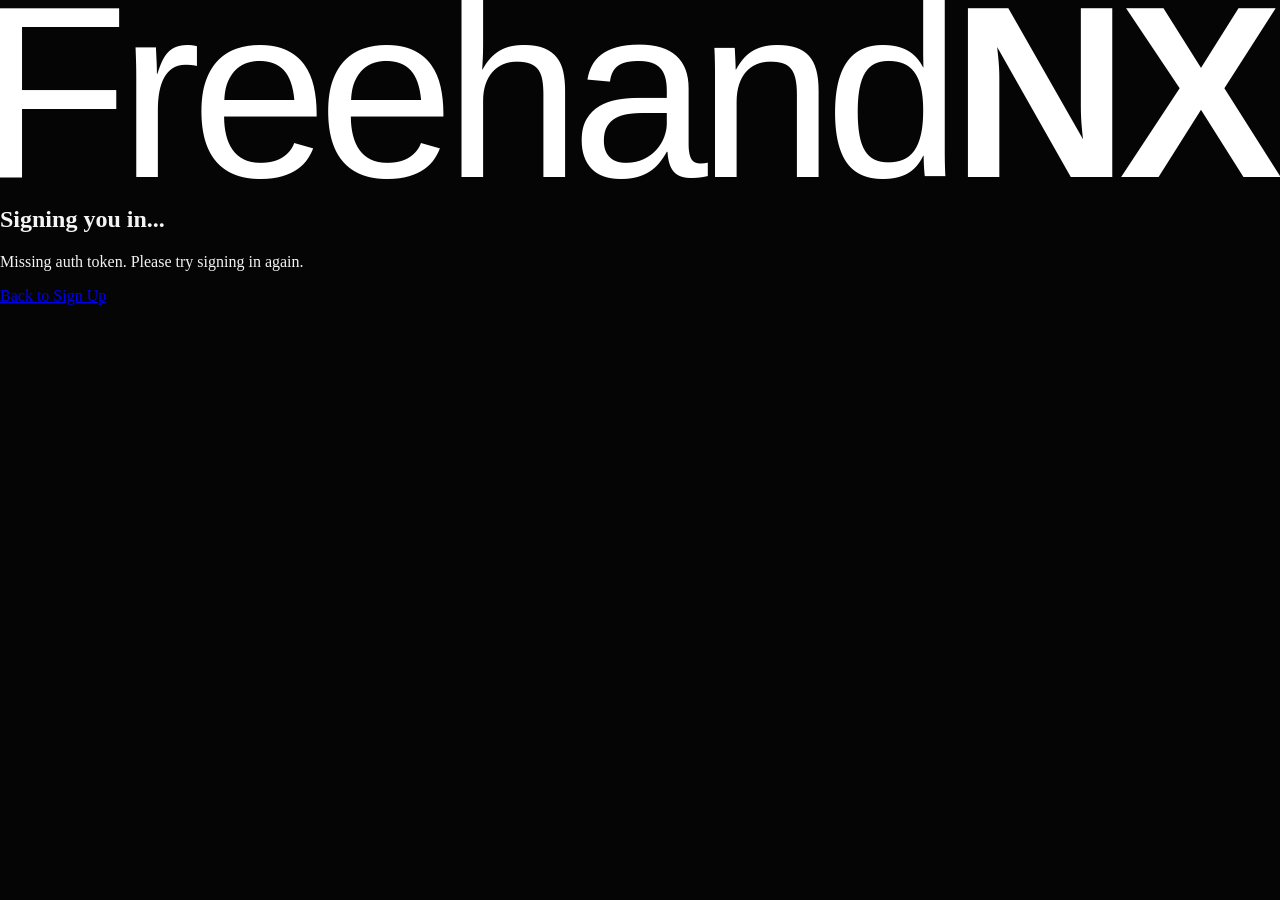
==== auth-callback.html @ 96a417e7 "Rebrand to FreehandNX and update editor/settings/signup UX" ====
<!doctype html>
<html lang="en">
  <head>
    <meta charset="UTF-8" />
    <meta name="viewport" content="width=device-width, initial-scale=1.0" />
    <title>Signing In - DarkroomX</title>
    <link rel="icon" type="image/svg+xml" href="/assets/darkroomx-favicon.svg" />
    <link rel="stylesheet" href="styles.css" />
    <style>
      body.auth-callback-page {
        margin: 0;
        background: #050505;
        color: #f4f4f4;
      }

      .auth-callback-shell {
        opacity: 0;
        pointer-events: none;
        transition: opacity 160ms ease;
      }

      .auth-callback-shell.is-visible {
        opacity: 1;
        pointer-events: auto;
      }
    </style>
  </head>
  <body class="signup-page auth-callback-page">
    <main class="signup-shell auth-callback-shell" id="authCallbackShell">
      <section class="signup-card" aria-label="Auth callback">
        <img src="/Logo/FreehandNX-White.svg" alt="FreehandNX" class="signup-logo" />
        <h1>Signing you in...</h1>
        <p id="authCallbackStatus">Finalizing account setup.</p>
        <a class="signup-back" href="/signup">Back to Sign Up</a>
      </section>
    </main>
    <script>
      (() => {
        const shellEl = document.getElementById("authCallbackShell");
        const statusEl = document.getElementById("authCallbackStatus");

        const showCallbackUi = () => {
          if (shellEl) shellEl.classList.add("is-visible");
        };

        const updateStatus = (message) => {
          if (statusEl) statusEl.textContent = String(message || "");
        };

        const hashParams = new URLSearchParams(window.location.hash.replace(/^#/, ""));
        const queryParams = new URLSearchParams(window.location.search || "");
        const oauthError = hashParams.get("error_description") || hashParams.get("error") || queryParams.get("error_description") || queryParams.get("error");
        const accessToken = hashParams.get("access_token");
        const refreshToken = hashParams.get("refresh_token");
        const expiresIn = Number(hashParams.get("expires_in") || "0");
        const expiresAt = Number(hashParams.get("expires_at") || "0");

        if (oauthError) {
          showCallbackUi();
          updateStatus(`Sign-in failed: ${oauthError}`);
          return;
        }

        if (!accessToken) {
          showCallbackUi();
          updateStatus("Missing auth token. Please try signing in again.");
          return;
        }

        updateStatus("Creating your DarkroomX profile...");
        fetch("/api/auth/bootstrap", {
          method: "POST",
          headers: { "Content-Type": "application/json" },
          body: JSON.stringify({ accessToken }),
        })
          .then(async (response) => {
            const payload = await response.json().catch(() => ({}));
            if (!response.ok) {
              throw new Error(payload?.error || "Unable to complete sign-in.");
            }

            // Keep lightweight client context for future user-aware UI work.
            window.localStorage.setItem("darkroomx_auth_token", accessToken);
            window.localStorage.setItem("darkroomx_app_session_started_at", String(Date.now()));
            if (refreshToken) {
              window.localStorage.setItem("darkroomx_refresh_token", refreshToken);
            }
            if (Number.isFinite(expiresAt) && expiresAt > 0) {
              window.localStorage.setItem("darkroomx_auth_expires_at", String(expiresAt * 1000));
            } else if (Number.isFinite(expiresIn) && expiresIn > 0) {
              window.localStorage.setItem("darkroomx_auth_expires_at", String(Date.now() + expiresIn * 1000));
            }
            if (payload?.profile) {
              window.localStorage.setItem("darkroomx_profile", JSON.stringify(payload.profile));
              const profileCredits = Number(payload?.profile?.creditsBalance);
              if (Number.isFinite(profileCredits) && profileCredits >= 0) {
                window.localStorage.setItem("darkroomx_credits", String(Math.floor(profileCredits)));
              }
            }
            if (payload?.activeProject?.id) {
              window.localStorage.setItem("darkroomx_active_project_id", payload.activeProject.id);
            }

            window.location.replace(payload?.redirectTo || "/pricing");
          })
          .catch((error) => {
            showCallbackUi();
            updateStatus(error?.message || "Unable to complete sign-in.");
          });
      })();
    </script>
  </body>
</html>
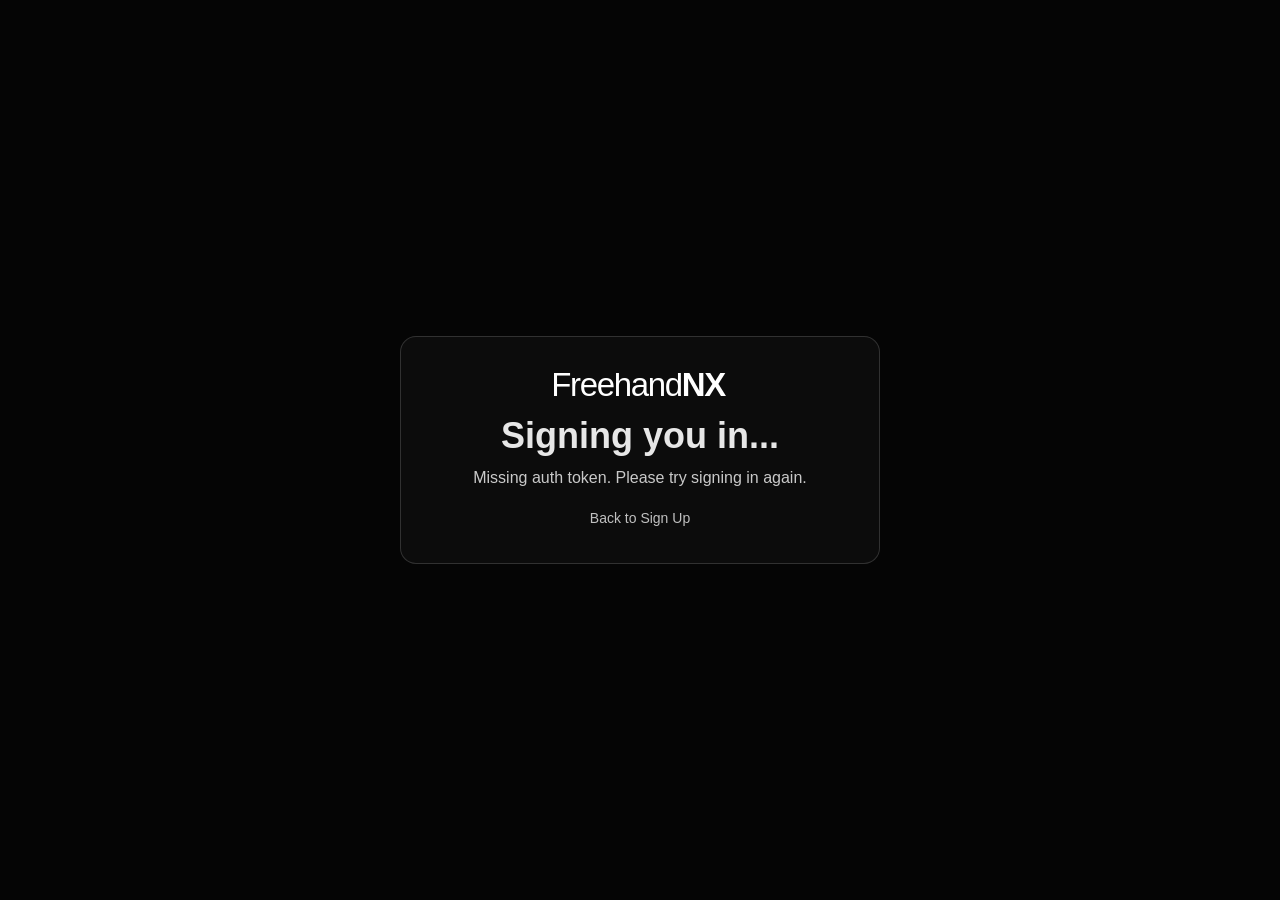
==== commit c8ab10f4: "Implement subscription-gated AI/export, Stripe settings links, pricing updates, and UI refinements" ====
--- a/auth-callback.html
+++ b/auth-callback.html
@@ -3,7 +3,21 @@
   <head>
     <meta charset="UTF-8" />
     <meta name="viewport" content="width=device-width, initial-scale=1.0" />
-    <title>Signing In - DarkroomX</title>
+    <meta name="application-name" content="FreehandNX" />
+    <meta name="description" content="Design posters, photobooks, and magazines with complete layout control. FreehandNX is a modern design tool inspired by the spirit of Freehand." />
+    <meta property="og:type" content="website" />
+    <meta property="og:site_name" content="FreehandNX" />
+    <meta property="og:title" content="FreehandNX – Modern Layout Design Tool for Posters & Magazines" />
+    <meta property="og:description" content="Design posters, photobooks, and magazines with complete layout control. FreehandNX is a modern design tool inspired by the spirit of Freehand." />
+    <meta property="og:image" content="https://freehandnx.com/assets/Share.png" />
+    <meta property="og:image:alt" content="FreehandNX share preview" />
+    <meta property="og:url" content="https://freehandnx.com/auth-callback" />
+    <link rel="canonical" href="https://freehandnx.com/auth-callback" />
+    <meta name="twitter:card" content="summary_large_image" />
+    <meta name="twitter:title" content="FreehandNX – Modern Layout Design Tool for Posters & Magazines" />
+    <meta name="twitter:description" content="Design posters, photobooks, and magazines with complete layout control. FreehandNX is a modern design tool inspired by the spirit of Freehand." />
+    <meta name="twitter:image" content="https://freehandnx.com/assets/Share.png" />
+    <title>Signing In - FreehandNX</title>
     <link rel="icon" type="image/svg+xml" href="/assets/darkroomx-favicon.svg" />
     <link rel="stylesheet" href="styles.css" />
     <style>
--- a/styles.css
+++ b/styles.css
@@ -0,0 +1,3471 @@
+:root {
+  --bg: #141414;
+  --bg-elevated: #1e1e1e;
+  --line: #343434;
+  --text: #ebebeb;
+  --text-dim: #a3a3a3;
+  --highlight: #8f8f8f;
+  --toolbar-width: 58px;
+  --filmstrip-height: 136px;
+  --thumb-size: 100px;
+  --soft-white: rgba(255, 255, 255, 0.9);
+}
+
+* {
+  box-sizing: border-box;
+}
+
+html,
+body {
+  margin: 0;
+  height: 100%;
+  font-family: "Avenir Next", "Segoe UI", sans-serif;
+  background: linear-gradient(180deg, #1a1a1a 0%, #101010 100%);
+  color: var(--text);
+  font-size: 1rem;
+}
+
+.landing-page,
+.common-page {
+  font-family: "Helvetica Neue", Helvetica, Inter, Arial, sans-serif;
+  color: var(--soft-white);
+}
+
+.landing-page h1,
+.landing-page h2,
+.landing-page h3,
+.common-page h1,
+.common-page h2,
+.common-page h3 {
+  margin: 0;
+  color: var(--soft-white);
+  font-family: "Helvetica Neue", Helvetica, Inter, Arial, sans-serif;
+  font-weight: 600;
+  letter-spacing: -0.01em;
+}
+
+.landing-page h1,
+.common-page h1 {
+  font-size: 48px;
+}
+
+.landing-page h2,
+.common-page h2 {
+  font-size: 36px;
+}
+
+.landing-page h3,
+.common-page h3 {
+  font-size: 24px;
+}
+
+.landing-page {
+  min-height: 100vh;
+  overflow-x: hidden;
+  overflow-y: auto;
+}
+
+.landing-shell {
+  min-height: 100vh;
+  background: #070707;
+}
+
+.common-shell {
+  min-height: 100vh;
+  background: #070707;
+}
+
+.common-blank-section {
+  min-height: 800px;
+  padding: 178px 20px 100px;
+  background: linear-gradient(180deg, #0d0d0d 0%, #070707 100%);
+}
+
+.common-page-inner {
+  width: min(980px, 100%);
+  margin: 0 auto;
+}
+
+.admin-page .common-page-inner {
+  width: min(1800px, 100%);
+}
+
+.common-page-inner h1 {
+  margin: 0 0 60px;
+  text-align: left;
+  color: var(--soft-white);
+}
+
+.common-notfound-copy {
+  margin: 12px 0 18px;
+  color: rgba(255, 255, 255, 0.74);
+  font-size: 1rem;
+}
+
+.common-notfound-link {
+  display: inline-flex;
+  align-items: center;
+  justify-content: center;
+  height: 40px;
+  padding: 0 14px;
+  border: 1px solid rgba(255, 255, 255, 0.24);
+  border-radius: 6px;
+  color: rgba(255, 255, 255, 0.92);
+  text-decoration: none;
+  font-size: 0.92rem;
+  font-weight: 600;
+}
+
+.legal-content {
+  margin-top: 0;
+  max-width: 980px;
+  margin-left: auto;
+  margin-right: auto;
+}
+
+.legal-content h2 {
+  margin: 26px 0 10px;
+  font-size: 1.45rem;
+  line-height: 1.2;
+  color: var(--soft-white);
+}
+
+.legal-content p {
+  margin: 0 0 12px;
+  color: rgba(255, 255, 255, 0.8);
+  font-size: 1rem;
+  line-height: 1.6;
+}
+
+.legal-content ul {
+  margin: 0 0 12px;
+  padding-left: 20px;
+}
+
+.legal-content li {
+  margin: 0 0 8px;
+  color: rgba(255, 255, 255, 0.8);
+  line-height: 1.6;
+}
+
+.legal-content a {
+  color: rgba(255, 255, 255, 0.92);
+}
+
+.contact-form-wrap {
+  width: 100%;
+  max-width: 100%;
+  margin-left: auto;
+  margin-right: auto;
+}
+
+.contact-form-intro {
+  margin: 0 0 28px;
+  color: rgba(255, 255, 255, 0.76);
+  font-size: 1rem;
+}
+
+.contact-form {
+  display: grid;
+  gap: 10px;
+}
+
+.contact-form label {
+  color: rgba(255, 255, 255, 0.78);
+  font-size: 0.88rem;
+}
+
+.contact-form input,
+.contact-form textarea {
+  width: 100%;
+  border: 1px solid rgba(255, 255, 255, 0.22);
+  border-radius: 6px;
+  background: rgba(255, 255, 255, 0.02);
+  color: rgba(255, 255, 255, 0.92);
+  padding: 11px 12px;
+  font: inherit;
+}
+
+.contact-form textarea {
+  resize: vertical;
+  min-height: 180px;
+}
+
+.contact-submit-btn {
+  margin-top: 8px;
+  height: 44px;
+  border-radius: 6px;
+  border: 1px solid rgba(255, 255, 255, 0.28);
+  background: transparent;
+  color: rgba(255, 255, 255, 0.94);
+  font-size: 0.95rem;
+  font-weight: 600;
+  cursor: pointer;
+}
+
+.contact-submit-btn:disabled {
+  opacity: 0.55;
+  cursor: default;
+}
+
+.contact-status {
+  margin: 8px 0 0;
+  min-height: 20px;
+  color: rgba(255, 255, 255, 0.74);
+  font-size: 0.92rem;
+}
+
+.contact-hp {
+  position: absolute;
+  left: -9999px;
+  width: 1px;
+  height: 1px;
+  opacity: 0;
+  pointer-events: none;
+}
+
+.admin-topbar {
+  display: flex;
+  align-items: center;
+  justify-content: space-between;
+  gap: 14px;
+}
+
+.admin-logout-btn {
+  width: auto;
+  min-width: 120px;
+  padding: 0 14px;
+}
+
+.admin-placeholder {
+  border: 1px solid rgba(255, 255, 255, 0.16);
+  border-radius: 8px;
+  min-height: 420px;
+  padding: 18px;
+  background: rgba(255, 255, 255, 0.02);
+}
+
+.admin-table-head {
+  display: flex;
+  align-items: center;
+  justify-content: space-between;
+  gap: 12px;
+  margin-bottom: 10px;
+}
+
+.admin-table-head h2 {
+  margin: 0;
+  font-size: 1.05rem;
+  font-weight: 600;
+}
+
+.admin-table-controls {
+  display: flex;
+  align-items: center;
+  gap: 10px;
+  flex-wrap: wrap;
+  justify-content: flex-end;
+}
+
+.admin-table-search,
+.admin-table-sort {
+  height: 36px;
+  border-radius: 6px;
+  border: 1px solid rgba(255, 255, 255, 0.16);
+  background: rgba(10, 10, 10, 0.52);
+  color: rgba(255, 255, 255, 0.9);
+  padding: 0 10px;
+  font: inherit;
+}
+
+.admin-table-search {
+  width: min(280px, 100%);
+}
+
+.admin-table-sort {
+  min-width: 170px;
+}
+
+.admin-refresh-btn {
+  margin-top: 0;
+  width: auto;
+  min-width: 112px;
+  padding: 0 14px;
+}
+
+.admin-users-status {
+  margin: 0 0 10px;
+  min-height: 20px;
+  color: rgba(255, 255, 255, 0.75);
+  font-size: 0.9rem;
+}
+
+.admin-table-wrap {
+  border: 1px solid rgba(255, 255, 255, 0.12);
+  border-radius: 8px;
+  overflow: auto;
+}
+
+.admin-users-table {
+  width: 100%;
+  border-collapse: collapse;
+}
+
+.admin-users-table th,
+.admin-users-table td {
+  padding: 11px 12px;
+  border-bottom: 1px solid rgba(255, 255, 255, 0.08);
+  text-align: left;
+  font-size: 0.9rem;
+  vertical-align: middle;
+}
+
+.admin-users-table thead th {
+  color: rgba(255, 255, 255, 0.86);
+  font-weight: 600;
+  white-space: nowrap;
+}
+
+.admin-users-table tbody td {
+  color: rgba(255, 255, 255, 0.76);
+}
+
+.admin-users-table tbody tr:last-child td {
+  border-bottom: 0;
+}
+
+.admin-col-actions {
+  width: 190px;
+}
+
+.admin-cell-email {
+  font-size: 0.86rem;
+}
+
+.admin-cell-input {
+  width: 100%;
+  min-width: 0;
+  height: 36px;
+  border-radius: 6px;
+  border: 1px solid rgba(255, 255, 255, 0.16);
+  background: rgba(10, 10, 10, 0.52);
+  color: rgba(255, 255, 255, 0.92);
+  padding: 0 10px;
+  font: inherit;
+}
+
+.admin-cell-input-number {
+  max-width: 116px;
+}
+
+.admin-actions-cell {
+  display: flex;
+  align-items: center;
+  gap: 8px;
+}
+
+.admin-row-save-btn,
+.admin-row-email-btn,
+.admin-row-delete-btn {
+  height: 34px;
+  border-radius: 6px;
+  border: 1px solid rgba(255, 255, 255, 0.2);
+  background: transparent;
+  color: rgba(255, 255, 255, 0.9);
+  cursor: pointer;
+}
+
+.admin-row-save-btn {
+  min-width: 60px;
+  padding: 0 10px;
+}
+
+.admin-row-email-btn {
+  width: 34px;
+  padding: 0;
+  font-size: 0.95rem;
+  line-height: 1;
+}
+
+.admin-row-delete-btn {
+  width: 34px;
+  padding: 0;
+  font-size: 0.95rem;
+  line-height: 1;
+}
+
+.admin-empty-cell {
+  color: rgba(255, 255, 255, 0.64);
+  text-align: center;
+}
+
+.admin-email-modal[hidden] {
+  display: none;
+}
+
+.admin-email-modal {
+  position: fixed;
+  inset: 0;
+  z-index: 40;
+  display: grid;
+  place-items: center;
+  padding: 20px;
+}
+
+.admin-email-modal-backdrop {
+  position: absolute;
+  inset: 0;
+  background: rgba(0, 0, 0, 0.65);
+  backdrop-filter: blur(2px);
+}
+
+.admin-email-dialog {
+  position: relative;
+  width: min(700px, 100%);
+  border: 1px solid rgba(255, 255, 255, 0.18);
+  border-radius: 8px;
+  background: linear-gradient(180deg, #1a1a1a 0%, #131313 100%);
+  box-shadow: 0 28px 90px rgba(0, 0, 0, 0.55);
+}
+
+.admin-email-dialog-head {
+  display: flex;
+  align-items: center;
+  justify-content: space-between;
+  gap: 10px;
+  padding: 14px 16px;
+  border-bottom: 1px solid rgba(255, 255, 255, 0.12);
+}
+
+.admin-email-dialog-head h2 {
+  margin: 0;
+  font-size: 1rem;
+  font-weight: 600;
+}
+
+.admin-email-close-btn {
+  width: 32px;
+  height: 32px;
+  border-radius: 6px;
+  border: 1px solid rgba(255, 255, 255, 0.2);
+  background: rgba(255, 255, 255, 0.04);
+  color: rgba(255, 255, 255, 0.86);
+  cursor: pointer;
+}
+
+.admin-email-dialog-body {
+  padding: 16px;
+}
+
+.admin-email-form {
+  display: grid;
+  gap: 10px;
+}
+
+.admin-email-form label {
+  color: rgba(255, 255, 255, 0.76);
+  font-size: 0.86rem;
+}
+
+.admin-email-form input,
+.admin-email-form textarea {
+  width: 100%;
+  border: 1px solid rgba(255, 255, 255, 0.2);
+  border-radius: 6px;
+  background: rgba(255, 255, 255, 0.02);
+  color: rgba(255, 255, 255, 0.92);
+  font: inherit;
+}
+
+.admin-email-form input {
+  height: 40px;
+  padding: 0 12px;
+}
+
+.admin-email-form textarea {
+  min-height: 220px;
+  padding: 10px 12px;
+  resize: vertical;
+}
+
+.admin-email-form input[readonly] {
+  opacity: 0.95;
+}
+
+.admin-email-status {
+  margin: 2px 0 0;
+  min-height: 18px;
+  color: rgba(255, 255, 255, 0.72);
+  font-size: 0.88rem;
+}
+
+.admin-email-send-btn {
+  width: 180px;
+  margin-top: 2px;
+}
+
+@media (max-width: 860px) {
+  .admin-table-head {
+    align-items: flex-start;
+    flex-direction: column;
+  }
+
+  .admin-table-controls {
+    width: 100%;
+    justify-content: flex-start;
+  }
+
+  .admin-table-search {
+    width: 100%;
+    max-width: none;
+  }
+}
+
+.landing-nav {
+  position: fixed;
+  inset: 0 0 auto 0;
+  z-index: 4;
+  height: 78px;
+  display: flex;
+  align-items: center;
+  justify-content: space-between;
+  padding: 0 22px;
+  background: rgba(10, 10, 10, 0.48);
+  border-bottom: 1px solid rgba(255, 255, 255, 0.08);
+  backdrop-filter: blur(4px);
+  transition: transform 220ms ease, opacity 220ms ease;
+  will-change: transform, opacity;
+}
+
+.landing-nav.is-hidden {
+  transform: translateY(-100%);
+  opacity: 0;
+  pointer-events: none;
+}
+
+.landing-brand {
+  display: inline-flex;
+  align-items: center;
+  text-decoration: none;
+}
+
+.landing-brand-logo {
+  display: block;
+  width: 129px;
+  max-width: 100%;
+  height: auto;
+}
+
+.landing-nav-links {
+  display: flex;
+  align-items: center;
+  gap: 26px;
+}
+
+.landing-nav-links a {
+  color: rgba(255, 255, 255, 0.92);
+  text-decoration: none;
+  font-size: 0.96rem;
+  font-weight: 500;
+}
+
+.landing-cta-link {
+  padding: 0;
+  border: 0;
+  border-radius: 0;
+}
+
+.landing-hero {
+  position: relative;
+  min-height: 1100px;
+  background: linear-gradient(170deg, #0f1014 0%, #07080b 42%, #050607 100%);
+  overflow: hidden;
+}
+
+@media (max-width: 1100px) {
+  .landing-hero {
+    min-height: 920px;
+  }
+}
+
+.landing-hero-slides {
+  position: absolute;
+  inset: 0;
+  z-index: 0;
+}
+
+.landing-hero-slide {
+  position: absolute;
+  inset: 0;
+  width: 100%;
+  height: 100%;
+  object-fit: cover;
+  object-position: center;
+  opacity: 0;
+  transform: scale(1.02);
+  transition: opacity 1000ms ease, transform 1600ms ease;
+}
+
+.landing-hero-slide.is-active {
+  opacity: 1;
+  transform: scale(1);
+}
+
+.landing-overlay {
+  position: absolute;
+  inset: 0;
+  z-index: 1;
+  background:
+    linear-gradient(180deg, rgba(0, 0, 0, 0.28) 0%, rgba(0, 0, 0, 0.18) 35%, rgba(0, 0, 0, 0.74) 100%);
+  backdrop-filter: blur(0.2px);
+}
+
+.landing-hero-copy {
+  position: absolute;
+  z-index: 2;
+  left: 50%;
+  top: 50%;
+  transform: translate(-50%, -50%);
+  width: min(860px, calc(100% - 40px));
+  text-align: center;
+}
+
+.landing-hero-copy h1 {
+  margin-bottom: 8px;
+  line-height: 1.02;
+  text-wrap: balance;
+}
+
+.landing-hero-copy h2 {
+  margin-bottom: 16px;
+  line-height: 1.1;
+  font-weight: 600;
+  text-wrap: balance;
+}
+
+.landing-hero-copy p {
+  margin: 0 auto;
+  max-width: 640px;
+  font-size: 1rem;
+  color: var(--soft-white);
+}
+
+.landing-app-ui {
+  background-color: #131313;
+  background-image:
+    linear-gradient(rgba(255, 255, 255, 0.045) 1px, transparent 1px),
+    linear-gradient(90deg, rgba(255, 255, 255, 0.045) 1px, transparent 1px);
+  background-size: 24px 24px;
+  background-position: 0 0, 0 0;
+  min-height: 800px;
+  padding: 100px 20px 160px;
+}
+
+.landing-app-ui-inner {
+  width: min(1260px, 100%);
+  margin: 0 auto;
+  border: 1px solid rgba(255, 255, 255, 0.12);
+  border-radius: 18px;
+  overflow: hidden;
+  background: #0e0e0e;
+  box-shadow: 0 22px 60px rgba(0, 0, 0, 0.45);
+}
+
+.landing-app-ui-inner[data-reveal] {
+  opacity: 0;
+  transform: translateY(26px) scale(0.985);
+  filter: blur(2px);
+  transition: opacity 620ms ease, transform 620ms ease, filter 620ms ease;
+}
+
+.landing-app-ui-inner[data-reveal].is-visible {
+  opacity: 1;
+  transform: translateY(0) scale(1);
+  filter: blur(0);
+}
+
+.landing-wallart-image-wrap[data-reveal] {
+  opacity: 0;
+  transform: translateY(26px) scale(0.985);
+  filter: blur(2px);
+  transition: opacity 620ms ease, transform 620ms ease, filter 620ms ease;
+}
+
+.landing-wallart-image-wrap[data-reveal].is-visible {
+  opacity: 1;
+  transform: translateY(0) scale(1);
+  filter: blur(0);
+}
+
+.landing-app-ui-copy {
+  width: min(980px, 100%);
+  margin: 0 auto 60px;
+  padding: 0 12px;
+  text-align: center;
+}
+
+.landing-app-ui-copy p {
+  margin: 0 0 10px;
+  color: rgba(255, 255, 255, 0.78);
+  font-size: 0.95rem;
+}
+
+.landing-app-ui-copy h1 {
+  margin: 0;
+  font-size: 42px;
+  line-height: 1.04;
+  color: var(--soft-white);
+}
+
+.landing-app-ui-image {
+  display: block;
+  width: 100%;
+  height: auto;
+}
+
+.landing-app-ui-copy-bottom {
+  margin: 60px auto 0;
+}
+
+.landing-app-ui-copy-bottom p {
+  margin: 0 auto 12px;
+  max-width: 860px;
+  font-size: 1rem;
+  line-height: 1.55;
+  color: rgba(255, 255, 255, 0.82);
+}
+
+.landing-app-ui-copy-bottom p:last-child {
+  margin-bottom: 0;
+}
+
+.landing-features {
+  background: linear-gradient(180deg, #0d0d0d 0%, #070707 100%);
+  min-height: 800px;
+  padding: 100px 20px 160px;
+}
+
+.landing-features-inner {
+  width: min(1400px, 100%);
+  margin: 0 auto;
+}
+
+.landing-features-copy {
+  width: min(980px, 100%);
+  margin: 0 auto 60px;
+  padding: 0 12px;
+  text-align: center;
+}
+
+.landing-features-copy h1 {
+  margin: 0;
+  font-size: 42px;
+  line-height: 1.04;
+  color: var(--soft-white);
+}
+
+.landing-features-grid {
+  display: grid;
+  grid-template-columns: repeat(3, minmax(0, 1fr));
+  gap: 20px;
+}
+
+.landing-feature-card {
+  min-height: 220px;
+  border: 1px solid rgba(255, 255, 255, 0.14);
+  border-radius: 18px;
+  background: rgba(255, 255, 255, 0.03);
+  padding: 26px 24px;
+}
+
+.landing-feature-card h3 {
+  margin: 0 0 12px;
+  font-size: 1.45rem;
+  color: var(--soft-white);
+}
+
+.landing-feature-title-row {
+  display: flex;
+  align-items: center;
+  gap: 10px;
+  flex-wrap: wrap;
+  margin-bottom: 12px;
+}
+
+.landing-feature-title-row h3 {
+  margin: 0;
+}
+
+.landing-feature-badge {
+  display: inline-flex;
+  align-items: center;
+  justify-content: center;
+  padding: 4px 8px;
+  border-radius: 999px;
+  background: #2f72ff;
+  color: #eaf2ff;
+  font-size: 0.72rem;
+  line-height: 1;
+  font-weight: 600;
+  letter-spacing: 0.01em;
+}
+
+.landing-feature-card p {
+  margin: 0;
+  color: rgba(255, 255, 255, 0.78);
+  font-size: 1rem;
+  line-height: 1.55;
+}
+
+.landing-features-footer {
+  width: min(980px, 100%);
+  margin: 60px auto 0;
+  padding: 0 12px;
+  text-align: center;
+}
+
+.landing-features-footer h2 {
+  margin: 0 0 14px;
+  font-size: 40px;
+  line-height: 1.06;
+  color: var(--soft-white);
+}
+
+.landing-features-footer p {
+  margin: 0 auto;
+  max-width: 860px;
+  color: rgba(255, 255, 255, 0.82);
+  font-size: 1rem;
+  line-height: 1.55;
+}
+
+.landing-wallart {
+  background: linear-gradient(180deg, #0d0d0d 0%, #070707 100%);
+  min-height: 800px;
+  padding: 100px 20px 160px;
+}
+
+.landing-wallart-inner {
+  width: min(1400px, 100%);
+  margin: 0 auto;
+}
+
+.landing-wallart-copy {
+  width: min(980px, 100%);
+  margin: 0 auto 60px;
+  padding: 0 12px;
+  text-align: center;
+}
+
+.landing-wallart-copy h1 {
+  margin: 0 0 14px;
+  font-size: 42px;
+  line-height: 1.04;
+  color: var(--soft-white);
+}
+
+.landing-wallart-copy p {
+  margin: 0 auto;
+  max-width: 960px;
+  color: rgba(255, 255, 255, 0.82);
+  font-size: 1rem;
+  line-height: 1.55;
+}
+
+.landing-wallart-image-wrap {
+  width: min(1260px, 100%);
+  margin: 0 auto;
+  border: 1px solid rgba(255, 255, 255, 0.14);
+  border-radius: 18px;
+  overflow: hidden;
+  background: rgba(255, 255, 255, 0.03);
+}
+
+.landing-wallart-image {
+  display: block;
+  width: 100%;
+  height: auto;
+}
+
+.landing-users {
+  background-color: #131313;
+  background-image:
+    linear-gradient(rgba(255, 255, 255, 0.045) 1px, transparent 1px),
+    linear-gradient(90deg, rgba(255, 255, 255, 0.045) 1px, transparent 1px);
+  background-size: 24px 24px;
+  background-position: 0 0, 0 0;
+  min-height: 800px;
+  padding: 100px 20px 160px;
+}
+
+.landing-users-inner {
+  width: min(1400px, 100%);
+  margin: 0 auto;
+}
+
+.landing-users-copy {
+  width: min(980px, 100%);
+  margin: 0 auto 60px;
+  padding: 0 12px;
+  text-align: center;
+}
+
+.landing-users-copy h1 {
+  margin: 0;
+  font-size: 42px;
+  line-height: 1.04;
+  color: var(--soft-white);
+}
+
+.landing-users-grid {
+  display: grid;
+  grid-template-columns: repeat(3, minmax(0, 1fr));
+  gap: 20px;
+}
+
+.landing-user-card {
+  min-height: 260px;
+  border: 1px solid rgba(255, 255, 255, 0.14);
+  border-radius: 18px;
+  background: rgba(255, 255, 255, 0.03);
+  padding: 24px;
+  display: flex;
+  flex-direction: column;
+  justify-content: space-between;
+  gap: 18px;
+}
+
+.landing-user-card p {
+  margin: 0;
+  color: rgba(255, 255, 255, 0.82);
+  font-size: 1rem;
+  line-height: 1.58;
+}
+
+.landing-user-card h3 {
+  margin: 0;
+  font-size: 1rem;
+  line-height: 1.4;
+  font-weight: 500;
+  color: rgba(255, 255, 255, 0.72);
+}
+
+.landing-pricing {
+  background: linear-gradient(180deg, #0d0d0d 0%, #070707 100%);
+  min-height: 800px;
+  padding: 100px 20px 100px;
+}
+
+.landing-pricing-inner {
+  width: min(1400px, 100%);
+  margin: 0 auto;
+}
+
+.landing-pricing-copy {
+  width: min(980px, 100%);
+  margin: 0 auto 60px;
+  padding: 0 12px;
+  text-align: center;
+}
+
+.landing-pricing-copy h1 {
+  margin: 0 0 14px;
+  font-size: 42px;
+  line-height: 1.04;
+  color: var(--soft-white);
+}
+
+.landing-pricing-copy p {
+  margin: 0;
+  color: rgba(255, 255, 255, 0.76);
+  font-size: 1.05rem;
+}
+
+.landing-pricing-manage-btn {
+  margin-top: 20px;
+  height: 42px;
+  padding: 0 18px;
+  border-radius: 6px;
+  border: 1px solid rgba(255, 255, 255, 0.26);
+  background: transparent;
+  color: rgba(255, 255, 255, 0.9);
+  font: inherit;
+  font-size: 0.94rem;
+  font-weight: 600;
+  cursor: pointer;
+}
+
+.landing-pricing-grid {
+  display: grid;
+  grid-template-columns: repeat(3, minmax(0, 1fr));
+  gap: 20px;
+}
+
+.landing-pricing-layout {
+  display: grid;
+  grid-template-columns: minmax(320px, 30%) minmax(0, 70%);
+  gap: 24px;
+  align-items: stretch;
+  margin-bottom: 60px;
+}
+
+.landing-pricing-card {
+  position: relative;
+  border: 1px solid rgba(255, 255, 255, 0.12);
+  border-radius: 18px;
+  background: rgba(255, 255, 255, 0.03);
+  padding: 30px 26px 24px;
+  min-height: 520px;
+  display: flex;
+  flex-direction: column;
+}
+
+.landing-pricing-single-card {
+  min-height: 620px;
+}
+
+.landing-pricing-card h3 {
+  margin: 0 0 10px;
+  font-size: 2rem;
+  line-height: 1.05;
+  text-align: center;
+  color: var(--soft-white);
+}
+
+.landing-pricing-price {
+  font-size: 3.2rem;
+  font-weight: 700;
+  line-height: 1;
+  text-align: center;
+  color: var(--soft-white);
+}
+
+.landing-pricing-price span {
+  margin-left: 8px;
+  font-size: 1.05rem;
+  font-weight: 500;
+  color: rgba(255, 255, 255, 0.68);
+}
+
+.landing-pricing-credits {
+  margin: 10px 0 22px;
+  text-align: center;
+  font-size: 1.35rem;
+  font-weight: 600;
+  color: rgba(255, 255, 255, 0.88);
+}
+
+.landing-pricing-card ul {
+  margin: 0 0 24px;
+  padding: 0;
+  list-style: none;
+  display: grid;
+  gap: 10px;
+}
+
+.landing-pricing-card li {
+  color: rgba(255, 255, 255, 0.76);
+  font-size: 1rem;
+  line-height: 1.4;
+}
+
+.landing-pricing-note {
+  margin: 0 0 24px;
+  color: rgba(255, 255, 255, 0.68);
+  font-size: 0.95rem;
+  line-height: 1.5;
+  text-align: center;
+}
+
+.landing-pricing-btn {
+  margin-top: auto;
+  display: inline-flex;
+  align-items: center;
+  justify-content: center;
+  width: 100%;
+  height: 46px;
+  border-radius: 6px;
+  text-decoration: none;
+  color: rgba(255, 255, 255, 0.9);
+  font-weight: 600;
+  font-size: 0.96rem;
+  border: 1px solid rgba(255, 255, 255, 0.26);
+  background: transparent;
+}
+
+.landing-pricing-actions {
+  margin-top: auto;
+  display: grid;
+  gap: 10px;
+}
+
+.landing-pricing-card.is-featured {
+  border-color: rgba(255, 255, 255, 0.24);
+  box-shadow: 0 0 0 1px rgba(255, 255, 255, 0.08) inset;
+}
+
+.landing-pricing-badge {
+  position: absolute;
+  top: -14px;
+  left: 50%;
+  transform: translateX(-50%);
+  padding: 6px 14px;
+  border-radius: 999px;
+  background: rgba(255, 255, 255, 0.14);
+  color: rgba(255, 255, 255, 0.9);
+  font-size: 0.78rem;
+  font-weight: 600;
+}
+
+.pricing-slideshow {
+  position: relative;
+  border: 1px solid rgba(255, 255, 255, 0.13);
+  border-radius: 18px;
+  min-height: 640px;
+  overflow: hidden;
+  background: #090909;
+}
+
+.pricing-slideshow-track {
+  position: relative;
+  width: 100%;
+  height: 100%;
+}
+
+.pricing-slide {
+  position: absolute;
+  inset: 0;
+  width: 100%;
+  height: 100%;
+  object-fit: cover;
+  object-position: center;
+  opacity: 0;
+  transform: scale(1.03);
+  transition:
+    opacity 820ms ease,
+    transform 1800ms ease;
+}
+
+.pricing-slide.is-active {
+  opacity: 1;
+  transform: scale(1);
+}
+
+.pricing-slideshow::after {
+  content: "";
+  position: absolute;
+  inset: auto 0 0;
+  height: 28%;
+  background: linear-gradient(180deg, rgba(7, 7, 7, 0) 0%, rgba(7, 7, 7, 0.72) 100%);
+  pointer-events: none;
+}
+
+.pricing-slideshow-dots {
+  position: absolute;
+  left: 50%;
+  bottom: 16px;
+  transform: translateX(-50%);
+  display: inline-flex;
+  gap: 8px;
+  z-index: 2;
+}
+
+.pricing-slideshow-dots span {
+  width: 7px;
+  height: 7px;
+  border-radius: 999px;
+  background: rgba(255, 255, 255, 0.34);
+}
+
+.pricing-slideshow-dots span.is-active {
+  background: rgba(255, 255, 255, 0.86);
+}
+
+.landing-footer {
+  background-color: #131313;
+  background-image:
+    linear-gradient(rgba(255, 255, 255, 0.045) 1px, transparent 1px),
+    linear-gradient(90deg, rgba(255, 255, 255, 0.045) 1px, transparent 1px);
+  background-size: 24px 24px;
+  background-position: 0 0, 0 0;
+  min-height: 600px;
+  padding: 50px 20px;
+  border-top: 1px solid rgba(255, 255, 255, 0.08);
+}
+
+.landing-footer-inner {
+  width: min(1400px, 100%);
+  margin: 0 auto;
+  min-height: calc(600px - 136px);
+  display: flex;
+  flex-direction: column;
+  justify-content: space-between;
+  align-items: flex-end;
+}
+
+.landing-footer-top {
+  display: flex;
+  flex-direction: column;
+  align-items: flex-end;
+  gap: 20px;
+  width: 100%;
+  padding-bottom: 24px;
+  margin-bottom: 24px;
+}
+
+.landing-footer-logo-link {
+  display: inline-flex;
+  align-items: center;
+  text-decoration: none;
+  margin-bottom: 40px;
+}
+
+.landing-footer-logo {
+  display: block;
+  width: 200px;
+  max-width: 100%;
+  height: auto;
+}
+
+.landing-footer-links {
+  display: flex;
+  flex-direction: column;
+  align-items: flex-end;
+  gap: 12px;
+  text-align: right;
+}
+
+.landing-footer-links a {
+  color: rgba(255, 255, 255, 0.78);
+  text-decoration: none;
+  font-size: 14px;
+}
+
+.landing-footer-links a:hover {
+  color: rgba(255, 255, 255, 0.64);
+}
+
+.landing-footer-bottom {
+  display: flex;
+  flex-direction: column;
+  align-items: flex-end;
+  gap: 10px;
+  width: 100%;
+}
+
+.landing-footer-bottom p {
+  margin: 0;
+  color: rgba(255, 255, 255, 0.7);
+  font-size: 0.92rem;
+  text-align: right;
+}
+
+@media (max-width: 780px) {
+  .landing-nav {
+    height: 68px;
+    padding: 0 14px;
+  }
+
+  .landing-hero {
+    min-height: 760px;
+    background: linear-gradient(170deg, #0f1014 0%, #07080b 45%, #050607 100%);
+  }
+
+  .landing-brand-logo {
+    width: 99px;
+  }
+
+  .landing-nav-links {
+    gap: 12px;
+  }
+
+  .landing-nav-links a {
+    font-size: 0.84rem;
+  }
+
+  .landing-hero-copy {
+    width: calc(100% - 32px);
+  }
+
+  .landing-hero-copy p {
+    max-width: none;
+  }
+
+  .common-blank-section {
+    min-height: 800px;
+    padding: 110px 20px 56px;
+  }
+
+  .landing-app-ui {
+    padding: 34px 14px 112px;
+  }
+
+  .landing-app-ui-copy {
+    margin-bottom: 16px;
+    padding: 0 8px;
+  }
+
+  .landing-app-ui-copy h1 {
+    font-size: 30px;
+  }
+
+  .landing-features {
+    padding: 34px 14px 112px;
+  }
+
+  .landing-features-copy {
+    margin-bottom: 24px;
+    padding: 0 8px;
+  }
+
+  .landing-features-copy h1 {
+    font-size: 30px;
+  }
+
+  .landing-features-grid {
+    grid-template-columns: 1fr;
+    gap: 14px;
+  }
+
+  .landing-feature-card {
+    min-height: 0;
+    padding: 20px 18px;
+  }
+
+  .landing-features-footer {
+    margin-top: 34px;
+    padding: 0 8px;
+  }
+
+  .landing-features-footer h2 {
+    font-size: 30px;
+  }
+
+  .landing-wallart {
+    padding: 34px 14px 112px;
+  }
+
+  .landing-wallart-copy {
+    margin-bottom: 24px;
+    padding: 0 8px;
+  }
+
+  .landing-wallart-copy h1 {
+    font-size: 30px;
+  }
+
+  .landing-users {
+    padding: 34px 14px 112px;
+  }
+
+  .landing-users-copy {
+    margin-bottom: 24px;
+    padding: 0 8px;
+  }
+
+  .landing-users-copy h1 {
+    font-size: 30px;
+  }
+
+  .landing-users-grid {
+    grid-template-columns: 1fr;
+    gap: 14px;
+  }
+
+  .landing-user-card {
+    min-height: 0;
+    padding: 20px 18px;
+  }
+
+  .landing-pricing {
+    padding: 34px 14px 56px;
+  }
+
+  .landing-pricing-copy {
+    margin-bottom: 24px;
+    padding: 0 8px;
+  }
+
+  .landing-pricing-copy h1 {
+    font-size: 30px;
+  }
+
+  .landing-pricing-grid,
+  .landing-pricing-layout {
+    grid-template-columns: 1fr;
+    gap: 14px;
+  }
+
+  .landing-pricing-layout {
+    margin-bottom: 56px;
+  }
+
+  .landing-pricing-card,
+  .landing-pricing-single-card {
+    min-height: 0;
+    padding: 24px 18px 20px;
+  }
+
+  .landing-pricing-card h3 {
+    font-size: 1.6rem;
+  }
+
+  .landing-pricing-price {
+    font-size: 2.5rem;
+  }
+
+  .landing-pricing-credits {
+    font-size: 1.15rem;
+  }
+
+  .pricing-slideshow {
+    min-height: 420px;
+  }
+
+  .landing-footer {
+    padding: 44px 14px 32px;
+    min-height: 0;
+  }
+
+  .landing-footer-top {
+    align-items: flex-end;
+    gap: 12px;
+    padding-bottom: 18px;
+    margin-bottom: 18px;
+  }
+
+  .landing-footer-links {
+    gap: 10px;
+  }
+
+  .landing-footer-bottom {
+    align-items: flex-end;
+    gap: 10px;
+  }
+}
+
+@media (min-width: 781px) and (max-width: 1120px) {
+  .landing-app-ui {
+    padding-bottom: 132px;
+  }
+
+  .landing-features {
+    padding-bottom: 132px;
+  }
+
+  .landing-wallart {
+    padding-bottom: 132px;
+  }
+
+  .landing-users {
+    padding-bottom: 132px;
+  }
+
+  .landing-features-grid {
+    grid-template-columns: repeat(2, minmax(0, 1fr));
+  }
+
+  .landing-users-grid {
+    grid-template-columns: repeat(2, minmax(0, 1fr));
+  }
+
+  .landing-pricing-grid {
+    grid-template-columns: repeat(2, minmax(0, 1fr));
+  }
+
+  .landing-pricing-layout {
+    grid-template-columns: minmax(0, 1fr);
+    margin-bottom: 72px;
+  }
+
+  .pricing-slideshow {
+    min-height: 520px;
+  }
+}
+
+@media (max-width: 768px) {
+  .landing-page h1,
+  .landing-page h2,
+  .landing-page h3,
+  .common-page h1,
+  .common-page h2,
+  .common-page h3 {
+    font-size: 18px;
+  }
+}
+
+@media (prefers-reduced-motion: reduce) {
+  .landing-app-ui-inner[data-reveal],
+  .landing-wallart-image-wrap[data-reveal] {
+    opacity: 1;
+    transform: none;
+    filter: none;
+    transition: none;
+  }
+}
+
+.signup-page {
+  min-height: 100vh;
+  background-color: #131313;
+  background-image:
+    linear-gradient(rgba(255, 255, 255, 0.045) 1px, transparent 1px),
+    linear-gradient(90deg, rgba(255, 255, 255, 0.045) 1px, transparent 1px);
+  background-size: 24px 24px;
+}
+
+.signup-shell {
+  min-height: 100vh;
+  width: min(1200px, 100%);
+  margin: 0 auto;
+  padding: 40px 20px;
+  display: flex;
+  flex-direction: column;
+  align-items: center;
+  justify-content: center;
+  gap: 20px;
+}
+
+.signup-back {
+  color: rgba(255, 255, 255, 0.74);
+  text-decoration: none;
+  font-size: 14px;
+}
+
+.signup-card {
+  width: min(480px, 100%);
+  border: 1px solid rgba(255, 255, 255, 0.15);
+  border-radius: 16px;
+  background: rgba(255, 255, 255, 0.03);
+  padding: 36px 28px;
+  text-align: center;
+}
+
+.signup-logo {
+  width: 172px;
+  max-width: 100%;
+  height: auto;
+  display: block;
+  margin: 0 auto 18px;
+}
+
+.signup-card h1 {
+  margin: 0 0 12px;
+  color: var(--soft-white);
+  font-size: 36px;
+}
+
+.signup-card p {
+  margin: 0 0 22px;
+  color: rgba(255, 255, 255, 0.78);
+  font-size: 1rem;
+}
+
+.signup-google-btn {
+  display: inline-flex;
+  width: 100%;
+  height: 46px;
+  align-items: center;
+  justify-content: center;
+  border: 1px solid rgba(255, 255, 255, 0.3);
+  border-radius: 6px;
+  color: rgba(255, 255, 255, 0.94);
+  text-decoration: none;
+  font-weight: 600;
+  background: rgba(255, 255, 255, 0.02);
+}
+
+.app-shell {
+  display: grid;
+  grid-template-rows: 64px 1fr var(--filmstrip-height);
+  height: 100vh;
+}
+
+.topbar {
+  display: grid;
+  grid-template-columns: 1fr auto 1fr;
+  align-items: center;
+  gap: 10px;
+  padding: 0 18px;
+  border-bottom: 1px solid var(--line);
+  background: rgba(16, 16, 16, 0.92);
+  backdrop-filter: blur(6px);
+}
+
+.topbar-left {
+  justify-self: start;
+}
+
+.topbar-center {
+  display: inline-flex;
+  align-items: center;
+  gap: 10px;
+  justify-self: center;
+}
+
+.topbar-right {
+  display: flex;
+  align-items: center;
+  gap: 8px;
+  justify-self: end;
+}
+
+.topbar h1 {
+  margin: 0;
+  font-size: 1rem;
+  letter-spacing: 0.03em;
+  font-weight: 500;
+}
+
+.topbar-brand-link {
+  display: inline-flex;
+  align-items: center;
+  text-decoration: none;
+}
+
+.topbar-logo {
+  display: block;
+  width: 88px;
+  max-width: 100%;
+  height: auto;
+}
+
+.zoom-controls {
+  display: flex;
+  align-items: center;
+  gap: 6px;
+}
+
+.crop-controls-topbar {
+  display: inline-flex;
+  align-items: center;
+  gap: 8px;
+  padding: 4px;
+  border: 1px solid var(--line);
+  border-radius: 10px;
+  background: rgba(17, 17, 17, 0.86);
+}
+
+.crop-controls-topbar select,
+.crop-controls-topbar input,
+.crop-controls-topbar button {
+  border: 1px solid var(--line);
+  background: #262626;
+  color: var(--text);
+  border-radius: 8px;
+  min-height: 34px;
+  padding: 6px 10px;
+}
+
+.crop-controls-topbar select {
+  min-width: 116px;
+}
+
+.crop-custom-ratio {
+  display: inline-flex;
+  align-items: center;
+  gap: 6px;
+}
+
+.crop-custom-ratio span {
+  color: var(--text-dim);
+  font-size: 0.85rem;
+}
+
+.crop-custom-ratio input {
+  width: 62px;
+  text-align: center;
+}
+
+.zoom-level {
+  min-width: 48px;
+  text-align: center;
+  font-size: 0.82rem;
+  color: var(--text-dim);
+}
+
+.icon-btn {
+  cursor: pointer;
+  background: #2a2a2a;
+  color: var(--text);
+  border: 1px solid #414141;
+  border-radius: 8px;
+  min-width: 34px;
+  height: 34px;
+  display: grid;
+  place-items: center;
+  font-weight: 500;
+  font-size: 0.82rem;
+  padding: 0 8px;
+}
+
+.icon-btn-text {
+  min-width: 42px;
+  display: inline-flex;
+  align-items: center;
+  gap: 6px;
+}
+
+.icon-btn.is-disabled {
+  opacity: 0.35;
+  pointer-events: none;
+}
+
+.icon-btn svg {
+  width: 16px;
+  height: 16px;
+}
+
+.icon-btn-export {
+  background: #28312d;
+  border-color: #3a4741;
+  color: #c8d7cf;
+}
+
+.icon-btn-export:hover:not(:disabled) {
+  background: #2d3833;
+  border-color: #46564e;
+}
+
+.credits-btn {
+  background: #2b2a21;
+  border-color: #4c4939;
+  color: #d9d2b2;
+}
+
+.credits-btn.is-depleted {
+  background: #302525;
+  border-color: #5a3d3d;
+  color: #e7c4c4;
+}
+
+.upload-icon-btn {
+  cursor: pointer;
+  background: #2a2a2a;
+  color: var(--text);
+  border: 1px solid #414141;
+  border-radius: 8px;
+  width: 34px;
+  height: 34px;
+  display: grid;
+  place-items: center;
+}
+
+.upload-icon-btn svg {
+  width: 16px;
+  height: 16px;
+}
+
+#folderInput {
+  display: none;
+}
+
+.workspace {
+  display: grid;
+  grid-template-columns: var(--toolbar-width) 1fr 330px;
+  min-height: 0;
+}
+
+.left-toolbar {
+  position: relative;
+  border-right: 1px solid var(--line);
+  background: #161616;
+  padding: 10px 8px;
+  display: flex;
+  flex-direction: column;
+  align-items: center;
+  gap: 8px;
+}
+
+.tool-btn {
+  width: 38px;
+  height: 38px;
+  border-radius: 8px;
+  border: 1px solid #3e3e3e;
+  background: #242424;
+  color: #d8d8d8;
+  display: grid;
+  place-items: center;
+  padding: 0;
+  cursor: pointer;
+}
+
+.tool-btn.is-active {
+  border-color: #737373;
+  background: #2c2c2c;
+}
+
+.tool-btn.is-disabled {
+  opacity: 0.35;
+  pointer-events: none;
+}
+
+.tool-btn--bottom {
+  margin-top: auto;
+}
+
+.shape-flyout {
+  position: absolute;
+  left: calc(100% + 8px);
+  top: 150px;
+  display: grid;
+  gap: 6px;
+  padding: 8px;
+  border: 1px solid var(--line);
+  border-radius: 10px;
+  background: #202020;
+  z-index: 8;
+}
+
+.shape-option-btn {
+  width: 34px;
+  height: 34px;
+  border-radius: 7px;
+  border: 1px solid #4a4a4a;
+  background: #2a2a2a;
+  color: #d8d8d8;
+  display: grid;
+  place-items: center;
+  padding: 0;
+  cursor: pointer;
+}
+
+.shape-option-btn .lucide {
+  width: 15px;
+  height: 15px;
+}
+
+.tool-btn svg {
+  width: 16px;
+  height: 16px;
+}
+
+.canvas-panel {
+  border-right: 1px solid var(--line);
+  padding: 14px;
+  min-height: 0;
+}
+
+.empty-state {
+  border: 2px dashed var(--line);
+  border-radius: 12px;
+  height: 100%;
+  display: flex;
+  align-items: center;
+  justify-content: center;
+  color: var(--text-dim);
+}
+
+.empty-state-content {
+  display: grid;
+  gap: 14px;
+  text-align: center;
+  max-width: 520px;
+  padding: 0 16px;
+}
+
+.empty-state-content p {
+  margin: 0;
+}
+
+.empty-state-actions {
+  display: flex;
+  gap: 10px;
+  justify-content: center;
+  flex-wrap: wrap;
+}
+
+.empty-state-actions button {
+  border: 1px solid #3f3f3f;
+  background: #1e1e1e;
+  color: #d5d5d5;
+  border-radius: 8px;
+  padding: 8px 12px;
+  font-size: 0.82rem;
+}
+
+.preview-wrap {
+  width: 100%;
+  height: 100%;
+  display: grid;
+  place-items: center;
+  position: relative;
+  border-radius: 12px;
+  background: #0f0f0f;
+  overflow: auto;
+}
+
+.preview-wrap.pan-ready {
+  cursor: grab;
+}
+
+.preview-wrap.is-panning {
+  cursor: grabbing;
+}
+
+.preview-wrap img {
+  width: auto;
+  max-width: 100%;
+  max-height: 100%;
+  object-fit: contain;
+  transform-origin: center center;
+  transition: filter 120ms linear, transform 140ms ease-out;
+}
+
+.overlay-layer {
+  position: absolute;
+  inset: 0;
+  pointer-events: auto;
+}
+
+.crop-overlay {
+  position: absolute;
+  inset: 0;
+  z-index: 2400;
+  pointer-events: auto;
+}
+
+.crop-box {
+  position: absolute;
+  border: 1px solid rgba(255, 255, 255, 0.8);
+  box-shadow: 0 0 0 100vmax rgba(0, 0, 0, 0.55);
+  cursor: move;
+  pointer-events: auto;
+}
+
+.crop-handle {
+  position: absolute;
+  width: 12px;
+  height: 12px;
+  border-radius: 50%;
+  border: 1px solid rgba(255, 255, 255, 0.9);
+  background: rgba(20, 20, 20, 0.9);
+  padding: 0;
+  pointer-events: auto;
+}
+
+.crop-handle[data-crop-handle="nw"] {
+  top: -7px;
+  left: -7px;
+  cursor: nwse-resize;
+}
+
+.crop-handle[data-crop-handle="ne"] {
+  top: -7px;
+  right: -7px;
+  cursor: nesw-resize;
+}
+
+.crop-handle[data-crop-handle="sw"] {
+  left: -7px;
+  bottom: -7px;
+  cursor: nesw-resize;
+}
+
+.crop-handle[data-crop-handle="se"] {
+  right: -7px;
+  bottom: -7px;
+  cursor: nwse-resize;
+}
+
+.snap-guide {
+  position: absolute;
+  pointer-events: none;
+  z-index: 2000;
+  opacity: 0.85;
+}
+
+.snap-guide-v {
+  top: 0;
+  bottom: 0;
+  width: 1px;
+  background: rgba(236, 236, 236, 0.7);
+}
+
+.snap-guide-h {
+  left: 0;
+  right: 0;
+  height: 1px;
+  background: rgba(236, 236, 236, 0.7);
+}
+
+.text-overlay {
+  position: absolute;
+  transform: translate(-50%, -50%);
+  color: #ffffff;
+  line-height: 1.1;
+  white-space: pre-wrap;
+  cursor: move;
+  pointer-events: auto;
+  max-width: 80%;
+  min-width: 20px;
+  user-select: text;
+  padding: 2px;
+}
+
+.text-overlay.is-selected {
+  outline: 1px dashed #8f8f8f;
+  outline-offset: 4px;
+}
+
+.text-overlay.is-secondary-selected {
+  outline: 1px dashed #6f6f6f;
+  outline-offset: 4px;
+}
+
+.text-overlay.is-editing {
+  cursor: text;
+}
+
+.shape-overlay {
+  position: absolute;
+  transform: translate(-50%, -50%);
+  cursor: move;
+  pointer-events: auto;
+}
+
+.shape-overlay.is-selected {
+  outline: 1px dashed #8f8f8f;
+  outline-offset: 4px;
+}
+
+.shape-overlay.is-secondary-selected {
+  outline: 1px dashed #6f6f6f;
+  outline-offset: 4px;
+}
+
+.shape-overlay svg {
+  width: 100%;
+  height: 100%;
+  display: block;
+}
+
+.text-resize-handle,
+.shape-resize-handle {
+  position: absolute;
+  width: 10px;
+  height: 10px;
+  border-radius: 50%;
+  border: 1px solid #8f8f8f;
+  background: #1a1a1a;
+}
+
+.text-resize-handle[data-corner="nw"],
+.shape-resize-handle[data-corner="nw"] {
+  left: -8px;
+  top: -8px;
+  cursor: nwse-resize;
+}
+
+.text-resize-handle[data-corner="ne"],
+.shape-resize-handle[data-corner="ne"] {
+  right: -8px;
+  top: -8px;
+  cursor: nesw-resize;
+}
+
+.text-resize-handle[data-corner="sw"],
+.shape-resize-handle[data-corner="sw"] {
+  left: -8px;
+  bottom: -8px;
+  cursor: nesw-resize;
+}
+
+.text-resize-handle[data-corner="se"],
+.shape-resize-handle[data-corner="se"] {
+  right: -8px;
+  bottom: -8px;
+  cursor: nwse-resize;
+}
+
+.inspector-panel {
+  padding: 14px;
+  background: rgba(20, 20, 20, 0.92);
+  overflow: auto;
+}
+
+.inspector-panel h2 {
+  margin: 0 0 12px;
+  font-size: 0.97rem;
+  letter-spacing: 0.02em;
+  font-weight: 400;
+  color: var(--text-dim);
+}
+
+.inspector-section {
+  margin: 0 0 10px;
+  border: 1px solid var(--line);
+  border-radius: 10px;
+  background: var(--bg-elevated);
+  overflow: hidden;
+}
+
+.inspector-section summary {
+  list-style: none;
+  cursor: pointer;
+  padding: 10px 12px;
+  font-size: 0.9rem;
+  font-weight: 400;
+  color: #d0d0d0;
+  border-bottom: 1px solid transparent;
+  user-select: none;
+}
+
+.inspector-section summary::-webkit-details-marker {
+  display: none;
+}
+
+.inspector-section[open] summary {
+  border-bottom-color: var(--line);
+}
+
+.section-body {
+  padding: 10px;
+}
+
+.hidden-panel {
+  display: none;
+}
+
+.selection-panel.disabled {
+  opacity: 0.42;
+  pointer-events: none;
+}
+
+.meta-block {
+  margin: 0;
+  border: 1px solid #3a3a3a;
+  border-radius: 8px;
+  padding: 10px;
+  background: #252525;
+}
+
+.meta-block p {
+  margin: 6px 0;
+  font-size: 0.85rem;
+}
+
+.meta-key {
+  color: var(--text-dim);
+  font-weight: 400;
+}
+
+.controls {
+  display: grid;
+  gap: 10px;
+}
+
+.tone-canvas {
+  width: 100%;
+  border: 1px solid #2f2f2f;
+  border-radius: 8px;
+  background: #101010;
+  display: block;
+}
+
+.tone-canvas-curves {
+  min-height: 176px;
+}
+
+.tone-readout {
+  font-size: 0.76rem;
+  color: #a9a9a9;
+  letter-spacing: 0.01em;
+}
+
+.tone-help {
+  font-size: 0.74rem;
+  color: #919191;
+}
+
+.tone-filter-defs {
+  position: absolute;
+  width: 0;
+  height: 0;
+  overflow: hidden;
+  pointer-events: none;
+}
+
+.control-row {
+  display: grid;
+  grid-template-columns: 1fr 1.3fr 34px;
+  align-items: center;
+  gap: 10px;
+}
+
+.control-row label {
+  font-size: 0.86rem;
+}
+
+.control-row select {
+  width: 100%;
+  background: #2a2a2a;
+  color: var(--text);
+  border: 1px solid #444444;
+  border-radius: 6px;
+  min-height: 36px;
+  padding: 6px 10px;
+}
+
+.control-row input[type="range"] {
+  width: 100%;
+  -webkit-appearance: none;
+  appearance: none;
+  background: transparent;
+}
+
+.control-row input[type="range"]:focus {
+  outline: none;
+}
+
+.control-row input[type="range"]::-webkit-slider-runnable-track {
+  height: 1px;
+  background: #3a3a3a;
+  border-radius: 999px;
+}
+
+.control-row input[type="range"]::-webkit-slider-thumb {
+  -webkit-appearance: none;
+  appearance: none;
+  width: 16px;
+  height: 10px;
+  border-radius: 999px;
+  background: #b8b8b8;
+  border: 1px solid #8a8a8a;
+  margin-top: -5px;
+}
+
+.control-row input[type="range"]::-moz-range-track {
+  height: 1px;
+  background: #3a3a3a;
+  border: none;
+  border-radius: 999px;
+}
+
+.control-row input[type="range"]::-moz-range-thumb {
+  width: 16px;
+  height: 10px;
+  border-radius: 999px;
+  background: #b8b8b8;
+  border: 1px solid #8a8a8a;
+}
+
+.control-row span {
+  text-align: right;
+  font-family: Menlo, monospace;
+  font-size: 0.8rem;
+  color: var(--text-dim);
+}
+
+.text-control-row {
+  grid-template-columns: 1fr 1.6fr;
+}
+
+.text-control-row select,
+.text-control-row input[type="color"] {
+  width: 100%;
+  background: #2a2a2a;
+  color: var(--text);
+  border: 1px solid #444444;
+  border-radius: 6px;
+  min-height: 36px;
+  padding: 6px 10px;
+}
+
+#filmLookSelect {
+  min-height: 40px;
+}
+
+.text-control-row input[type="color"] {
+  padding: 2px;
+}
+
+#resetBtn {
+  margin-top: 4px;
+  border: 1px solid var(--line);
+  background: #292929;
+  color: var(--text);
+  border-radius: 8px;
+  padding: 8px 10px;
+  cursor: pointer;
+  font-weight: 400;
+}
+
+#rotateLeftBtn,
+#rotateRightBtn,
+#resetRotationBtn,
+#filmLookResetBtn {
+  border: 1px solid var(--line);
+  background: #292929;
+  color: var(--text);
+  border-radius: 8px;
+  padding: 8px 10px;
+  cursor: pointer;
+  font-weight: 400;
+}
+
+.transform-icon-btn {
+  display: inline-flex;
+  align-items: center;
+  justify-content: center;
+  min-height: 36px;
+  padding: 8px;
+}
+
+.transform-icon-btn i,
+.transform-icon-btn svg {
+  width: 15px;
+  height: 15px;
+}
+
+.rotate-row {
+  display: grid;
+  gap: 8px;
+}
+
+.rotate-label {
+  font-size: 0.86rem;
+}
+
+.rotate-actions {
+  display: grid;
+  grid-template-columns: 1fr 1fr 1fr;
+  gap: 8px;
+}
+
+.histogram-block {
+  border: 1px solid #3a3a3a;
+  border-radius: 10px;
+  padding: 8px;
+  background: #252525;
+}
+
+#histogramCanvas {
+  width: 100%;
+  height: 100px;
+  display: block;
+  border-radius: 6px;
+  background: #101010;
+}
+
+.layers-panel-list {
+  display: grid;
+  gap: 8px;
+}
+
+.layer-row {
+  display: grid;
+  grid-template-columns: auto 1fr auto;
+  gap: 8px;
+  align-items: center;
+  padding: 6px 8px;
+  border: 1px solid #353535;
+  border-radius: 8px;
+  background: #1a1a1a;
+}
+
+.layer-row.is-selected {
+  border-color: #d2d2d2;
+  box-shadow: 0 0 0 1px rgba(210, 210, 210, 0.36);
+}
+
+.layer-row.is-drag-over {
+  border-color: #f0f0f0;
+  box-shadow: 0 0 0 1px rgba(240, 240, 240, 0.5);
+}
+
+.layer-row.is-dragging {
+  opacity: 0.6;
+}
+
+.layer-drag-handle {
+  width: 20px;
+  height: 20px;
+  border: 1px solid #3f3f3f;
+  border-radius: 6px;
+  background: #151515;
+  color: #9f9f9f;
+  display: grid;
+  place-items: center;
+  cursor: grab;
+}
+
+.layer-drag-handle:active {
+  cursor: grabbing;
+}
+
+.layer-drag-handle .lucide {
+  width: 11px;
+  height: 11px;
+}
+
+.layer-name {
+  width: 100%;
+  min-width: 0;
+  border: none;
+  background: transparent;
+  color: #dddddd;
+  font-size: 0.82rem;
+  outline: none;
+}
+
+.layer-actions {
+  display: flex;
+  align-items: center;
+  gap: 4px;
+}
+
+.layer-btn {
+  width: 22px;
+  height: 22px;
+  border: 1px solid #3f3f3f;
+  background: #151515;
+  color: #bdbdbd;
+  border-radius: 6px;
+  display: grid;
+  place-items: center;
+  padding: 0;
+}
+
+.layer-btn:disabled {
+  opacity: 0.4;
+  cursor: not-allowed;
+}
+
+.layer-btn .lucide {
+  width: 12px;
+  height: 12px;
+}
+
+.layers-empty {
+  color: var(--text-dim);
+  font-size: 0.8rem;
+}
+
+.filmstrip-panel {
+  display: grid;
+  grid-template-rows: 14px 1fr;
+  border-top: 1px solid var(--line);
+  background: rgba(16, 16, 16, 0.95);
+}
+.filmstrip-body {
+  min-height: 0;
+  display: flex;
+  flex-direction: column;
+}
+
+.filmstrip-handle {
+  cursor: ns-resize;
+  position: relative;
+}
+
+.filmstrip-handle::before {
+  content: "";
+  position: absolute;
+  left: 50%;
+  top: 5px;
+  transform: translateX(-50%);
+  width: 56px;
+  height: 3px;
+  border-radius: 999px;
+  background: #505050;
+}
+
+.filmstrip-actions {
+  display: flex;
+  align-items: center;
+  gap: 8px;
+  padding: 8px 8px 0 calc(var(--toolbar-width) + 8px);
+}
+
+.filmstrip-actions button {
+  height: 26px;
+  padding: 0 10px;
+  border-radius: 7px;
+  border: 1px solid #3f3f3f;
+  background: #181818;
+  color: #b8b8b8;
+  font-size: 12px;
+}
+
+.filmstrip-actions button:disabled {
+  opacity: 0.45;
+  cursor: not-allowed;
+}
+
+.filmstrip {
+  display: flex;
+  gap: 10px;
+  overflow-x: auto;
+  overflow-y: hidden;
+  flex: 1;
+  align-items: center;
+  padding: 8px 8px 14px calc(var(--toolbar-width) + 8px);
+  scrollbar-gutter: stable;
+}
+
+.thumb-item {
+  position: relative;
+  flex: 0 0 auto;
+}
+
+.thumb {
+  width: var(--thumb-size);
+  height: var(--thumb-size);
+  border-radius: 8px;
+  border: 2px solid transparent;
+  background-size: cover;
+  background-position: center;
+  cursor: pointer;
+}
+
+.thumb.is-pending {
+  background: repeating-linear-gradient(135deg, #222222 0px, #222222 8px, #1a1a1a 8px, #1a1a1a 16px);
+}
+
+.thumb.selected {
+  border-color: #cbcbcb;
+  box-shadow: 0 0 0 1px rgba(0, 0, 0, 0.78) inset, 0 0 0 1px rgba(210, 210, 210, 0.48);
+}
+
+.thumb.primary {
+  border-color: #f0f0f0;
+  box-shadow: 0 0 0 1px rgba(0, 0, 0, 0.85) inset, 0 0 0 2px rgba(240, 240, 240, 0.42);
+}
+
+.thumb:disabled {
+  cursor: wait;
+  opacity: 0.75;
+}
+
+.thumb-delete {
+  position: absolute;
+  top: 6px;
+  right: 6px;
+  width: 20px;
+  height: 20px;
+  border-radius: 50%;
+  border: 1px solid #585858;
+  background: rgba(25, 25, 25, 0.88);
+  color: #d4d4d4;
+  cursor: pointer;
+  display: grid;
+  place-items: center;
+  padding: 0;
+}
+
+.thumb-delete svg {
+  width: 11px;
+  height: 11px;
+}
+
+.thumb-edited-badge {
+  position: absolute;
+  top: 6px;
+  left: 6px;
+  width: 20px;
+  height: 20px;
+  border-radius: 50%;
+  border: 1px solid #585858;
+  background: rgba(25, 25, 25, 0.88);
+  color: #d4d4d4;
+  display: grid;
+  place-items: center;
+  pointer-events: none;
+}
+
+.thumb-edited-badge .lucide {
+  width: 11px;
+  height: 11px;
+}
+
+.thumb-generated-badge {
+  position: absolute;
+  bottom: 6px;
+  right: 6px;
+  width: 10px;
+  height: 10px;
+  border-radius: 50%;
+  border: 1px solid #0a160c;
+  background: #3bbf52;
+  box-shadow: 0 0 0 1px rgba(59, 191, 82, 0.35);
+  pointer-events: none;
+}
+
+.thumb-ai-badge {
+  position: absolute;
+  left: 6px;
+  bottom: 6px;
+  width: 18px;
+  height: 18px;
+  border-radius: 50%;
+  border: 1px solid #5b5b5b;
+  background: rgba(22, 22, 22, 0.9);
+  color: #d7d7d7;
+  display: grid;
+  place-items: center;
+  pointer-events: none;
+}
+
+.thumb-ai-badge .lucide {
+  width: 10px;
+  height: 10px;
+}
+
+.thumb-ai-badge.is-processing .lucide {
+  animation: spin 0.9s linear infinite;
+}
+
+.thumb-ai-badge.is-failed {
+  border-color: #6d3a3a;
+  color: #f1b2b2;
+}
+
+.lucide {
+  stroke: currentColor;
+  fill: none;
+  stroke-width: 1.9;
+}
+
+.hidden {
+  display: none;
+}
+
+.modal-backdrop {
+  position: fixed;
+  inset: 0;
+  background: rgba(0, 0, 0, 0.65);
+  backdrop-filter: blur(8px);
+  display: grid;
+  place-items: center;
+  z-index: 30;
+}
+
+.modal-backdrop.hidden-panel {
+  display: none;
+}
+
+.modal-card {
+  width: min(560px, calc(100vw - 32px));
+  max-height: calc(100vh - 40px);
+  display: grid;
+  grid-template-rows: auto 1fr auto;
+  border: 1px solid #424242;
+  border-radius: 12px;
+  background: #1d1d1d;
+  overflow: hidden;
+}
+
+.modal-header {
+  display: flex;
+  align-items: center;
+  justify-content: space-between;
+  padding: 10px 12px;
+  border-bottom: 1px solid var(--line);
+}
+
+.modal-header h3 {
+  margin: 0;
+  padding-left: 8px;
+  font-size: 0.95rem;
+  font-weight: 400;
+}
+
+.modal-body {
+  padding: 12px;
+  display: grid;
+  gap: 10px;
+  overflow: auto;
+}
+
+.modal-thumb {
+  width: 140px;
+  height: 104px;
+  object-fit: cover;
+  border-radius: 8px;
+  border: 1px solid #4a4a4a;
+  background: #111111;
+}
+
+.modal-thumb-strip {
+  display: flex;
+  gap: 8px;
+  overflow-x: auto;
+  overflow-y: hidden;
+  padding: 2px 2px 4px;
+}
+
+.modal-strip-thumb {
+  width: 62px;
+  height: 46px;
+  border-radius: 6px;
+  border: 1px solid #4b4b4b;
+  background-size: cover;
+  background-position: center;
+  background-color: #141414;
+  flex: 0 0 auto;
+  padding: 0;
+}
+
+.modal-strip-thumb.is-active {
+  border-color: #efefef;
+  box-shadow: 0 0 0 1px rgba(239, 239, 239, 0.45);
+}
+
+.modal-label {
+  font-size: 0.85rem;
+  color: var(--text-dim);
+}
+
+.modal-input {
+  width: 100%;
+  min-height: 120px;
+  resize: vertical;
+  border-radius: 8px;
+  border: 1px solid #494949;
+  background: #252525;
+  color: var(--text);
+  padding: 10px;
+  font: inherit;
+}
+
+.modal-grid-two {
+  display: grid;
+  grid-template-columns: 1fr 1fr;
+  gap: 10px;
+}
+
+.modal-body .text-control-row input,
+.modal-body .text-control-row select {
+  width: 100%;
+  background: #2a2a2a;
+  color: var(--text);
+  border: 1px solid #444444;
+  border-radius: 6px;
+  min-height: 36px;
+  padding: 6px 10px;
+}
+
+.modal-status {
+  margin: 0;
+  min-height: 18px;
+  color: var(--text-dim);
+  font-size: 0.82rem;
+}
+
+.modal-footer {
+  display: flex;
+  justify-content: flex-end;
+  gap: 8px;
+  padding: 10px 12px;
+  border-top: 1px solid var(--line);
+}
+
+.modal-action-btn {
+  min-width: 34px;
+  width: 34px;
+  padding: 0;
+}
+
+.modal-action-btn.is-busy .lucide {
+  animation: spin 0.9s linear infinite;
+}
+
+.credits-modal-card {
+  width: min(520px, calc(100vw - 32px));
+  min-height: 400px;
+}
+
+.wallart-modal-card {
+  width: min(920px, calc(100vw - 40px));
+}
+
+.wallart-modal-body {
+  display: grid;
+  grid-template-columns: minmax(320px, 1fr) minmax(220px, 280px);
+  gap: 16px;
+  align-items: start;
+}
+
+.wallart-preview-wrap {
+  min-height: 360px;
+  border: 1px solid #3f3f3f;
+  border-radius: 10px;
+  background: #121212;
+  overflow: hidden;
+  display: grid;
+  place-items: center;
+}
+
+.wallart-preview-image {
+  width: 100%;
+  height: 100%;
+  object-fit: contain;
+}
+
+.wallart-modal-controls {
+  display: grid;
+  gap: 12px;
+}
+
+.wallart-meta {
+  margin: 0;
+  color: rgba(255, 255, 255, 0.88);
+  font-size: 0.86rem;
+  line-height: 1.45;
+}
+
+.wallart-helper {
+  margin: 0;
+  color: rgba(255, 255, 255, 0.62);
+  font-size: 0.8rem;
+  line-height: 1.4;
+}
+
+.settings-modal-card {
+  width: 100vw;
+  height: 100vh;
+  max-height: none;
+  border: 0;
+  border-radius: 0;
+  background: #0f0f0f;
+  grid-template-columns: minmax(280px, 1fr) minmax(280px, 1fr);
+  grid-template-rows: 1fr;
+  animation: settingsPanelIn 280ms ease-out;
+}
+
+.settings-modal-backdrop {
+  padding: 0;
+  background: rgba(8, 8, 8, 0.92);
+  backdrop-filter: blur(0);
+}
+
+.settings-modal-media {
+  min-height: 100%;
+  border-right: 1px solid var(--line);
+  background: #111111;
+}
+
+.settings-modal-media img {
+  width: 100%;
+  height: 100%;
+  object-fit: cover;
+  object-position: center;
+  display: block;
+  opacity: 0;
+  transform: scale(1.02);
+  animation: settingsImageIn 720ms ease forwards 90ms;
+}
+
+.settings-modal-content {
+  position: relative;
+  display: flex;
+  flex-direction: column;
+  justify-content: center;
+  align-items: center;
+  padding: 40px 54px;
+  gap: 0;
+}
+
+.settings-modal-close {
+  position: absolute;
+  top: 12px;
+  right: 12px;
+  border: 0;
+  background: transparent;
+  box-shadow: none;
+  color: rgba(255, 255, 255, 0.82);
+}
+
+.settings-modal-close:hover {
+  color: rgba(255, 255, 255, 0.62);
+}
+
+.settings-modal-logo {
+  width: min(260px, 70%);
+  height: auto;
+  display: block;
+  margin: 0 0 60px;
+  opacity: 0;
+  transform: translateY(8px);
+  animation: settingsContentIn 360ms ease forwards 120ms;
+}
+
+.settings-modal-links {
+  width: 200px;
+  display: grid;
+  gap: 14px;
+  justify-items: start;
+}
+
+.settings-modal-link {
+  position: relative;
+  border: 0;
+  background: transparent;
+  color: rgba(255, 255, 255, 0.86);
+  padding: 0;
+  font: inherit;
+  font-size: 1.08rem;
+  line-height: 1.2;
+  cursor: pointer;
+  text-align: left;
+  opacity: 0;
+  transform: translateY(8px);
+  animation: settingsContentIn 360ms ease forwards;
+}
+
+.settings-modal-link::after {
+  content: "";
+  position: absolute;
+  left: 0;
+  bottom: -4px;
+  width: 100%;
+  height: 1px;
+  background: rgba(255, 255, 255, 0.7);
+  transform: scaleX(0);
+  transform-origin: left;
+  transition: transform 220ms ease;
+}
+
+.settings-modal-link:hover {
+  color: rgba(255, 255, 255, 0.62);
+}
+
+.settings-modal-link:hover::after,
+.settings-modal-link:focus-visible::after {
+  transform: scaleX(1);
+}
+
+.settings-modal-link:focus-visible {
+  outline: none;
+}
+
+.settings-modal-links .settings-modal-link:nth-child(1) {
+  animation-delay: 160ms;
+}
+
+.settings-modal-links .settings-modal-link:nth-child(2) {
+  animation-delay: 220ms;
+}
+
+.settings-modal-links .settings-modal-link:nth-child(3) {
+  animation-delay: 280ms;
+}
+
+.settings-projects-panel {
+  width: min(780px, 96%);
+  margin-top: 12px;
+  border-top: 1px solid rgba(255, 255, 255, 0.1);
+  padding-top: 16px;
+  opacity: 0;
+  transform: translateY(8px);
+  animation: settingsContentIn 360ms ease forwards 180ms;
+}
+
+.settings-projects-topbar {
+  display: grid;
+  grid-template-columns: 1fr auto;
+  gap: 10px;
+  align-items: center;
+}
+
+.settings-projects-label {
+  display: block;
+  margin-bottom: 8px;
+  color: rgba(255, 255, 255, 0.72);
+  font-size: 0.82rem;
+}
+
+.settings-projects-input {
+  width: 100%;
+  height: 36px;
+  border: 1px solid rgba(255, 255, 255, 0.18);
+  border-radius: 6px;
+  background: rgba(255, 255, 255, 0.02);
+  color: rgba(255, 255, 255, 0.9);
+  padding: 0 10px;
+  font: inherit;
+  font-size: 0.9rem;
+}
+
+.settings-projects-input-minimal {
+  height: 40px;
+}
+
+.settings-projects-actions {
+  margin-top: 10px;
+  display: flex;
+  gap: 8px;
+}
+
+.settings-projects-actions-minimal {
+  margin-top: 0;
+}
+
+.settings-projects-action {
+  height: 30px;
+  border: 1px solid rgba(255, 255, 255, 0.22);
+  border-radius: 6px;
+  background: transparent;
+  color: rgba(255, 255, 255, 0.86);
+  padding: 0 10px;
+  font: inherit;
+  font-size: 0.82rem;
+  cursor: pointer;
+}
+
+.settings-projects-action-icon {
+  width: 40px;
+  height: 40px;
+  padding: 0;
+  display: inline-flex;
+  align-items: center;
+  justify-content: center;
+}
+
+.settings-projects-action-icon .lucide {
+  width: 16px;
+  height: 16px;
+}
+
+.settings-projects-status {
+  min-height: 16px;
+  margin: 10px 0 0;
+  color: rgba(255, 255, 255, 0.64);
+  font-size: 0.8rem;
+}
+
+.settings-projects-list {
+  margin-top: 12px;
+  display: grid;
+  grid-template-columns: repeat(2, minmax(0, 1fr));
+  gap: 10px;
+  max-height: 430px;
+  overflow: auto;
+  padding-right: 2px;
+}
+
+.settings-projects-item {
+  border: 1px solid rgba(255, 255, 255, 0.12);
+  border-radius: 10px;
+  padding: 8px;
+  display: grid;
+  gap: 8px;
+  background: rgba(255, 255, 255, 0.02);
+  cursor: pointer;
+  transition: transform 180ms ease, border-color 180ms ease, background-color 180ms ease;
+}
+
+.settings-projects-item:hover {
+  transform: translateY(-2px);
+  border-color: rgba(255, 255, 255, 0.2);
+  background: rgba(255, 255, 255, 0.03);
+}
+
+.settings-projects-item.is-current {
+  border-color: rgba(255, 255, 255, 0.34);
+  background: rgba(255, 255, 255, 0.04);
+}
+
+.settings-projects-thumb {
+  width: 100%;
+  aspect-ratio: 4 / 3;
+  border-radius: 8px;
+  border: 1px solid rgba(255, 255, 255, 0.1);
+  background:
+    linear-gradient(180deg, rgba(0, 0, 0, 0.1), rgba(0, 0, 0, 0.35)),
+    linear-gradient(140deg, rgba(255, 255, 255, 0.08), rgba(255, 255, 255, 0.02));
+  background-size: cover;
+  background-position: center;
+}
+
+.settings-projects-item-head {
+  display: flex;
+  justify-content: flex-start;
+  align-items: center;
+  gap: 10px;
+}
+
+.settings-projects-name {
+  color: rgba(255, 255, 255, 0.88);
+  font-size: 0.82rem;
+  white-space: nowrap;
+  overflow: hidden;
+  text-overflow: ellipsis;
+}
+
+.settings-projects-meta {
+  color: rgba(255, 255, 255, 0.58);
+  font-size: 0.74rem;
+}
+
+.settings-projects-current {
+  display: inline-flex;
+  align-items: center;
+  height: 20px;
+  border-radius: 999px;
+  padding: 0 8px;
+  border: 1px solid rgba(255, 255, 255, 0.26);
+  color: rgba(255, 255, 255, 0.82);
+  font-size: 0.68rem;
+  letter-spacing: 0.01em;
+}
+
+.settings-projects-open {
+  margin-left: auto;
+  height: 26px;
+  border: 1px solid rgba(255, 255, 255, 0.22);
+  border-radius: 7px;
+  background: transparent;
+  color: rgba(255, 255, 255, 0.86);
+  padding: 0 8px;
+  font: inherit;
+  font-size: 0.74rem;
+  cursor: pointer;
+}
+
+.settings-modal-share {
+  position: absolute;
+  right: 22px;
+  bottom: 22px;
+  width: 36px;
+  height: 36px;
+  border: 0;
+  border-radius: 0;
+  background: transparent;
+  color: rgba(255, 255, 255, 0.86);
+  padding: 0;
+  display: inline-flex;
+  align-items: center;
+  justify-content: center;
+  cursor: pointer;
+  opacity: 0;
+  transform: translateY(8px);
+  animation: settingsContentIn 360ms ease forwards 340ms;
+}
+
+.settings-modal-share .lucide {
+  width: 20px;
+  height: 20px;
+}
+
+.settings-modal-share:hover {
+  color: rgba(255, 255, 255, 0.66);
+}
+
+.library-modal-backdrop {
+  padding: 0;
+  background: rgba(8, 8, 8, 0.92);
+  backdrop-filter: blur(0);
+}
+
+.library-modal-card {
+  width: 100vw;
+  height: 100vh;
+  max-height: none;
+  border: 0;
+  border-radius: 0;
+  background: #0f0f0f;
+  display: flex;
+  align-items: center;
+  justify-content: center;
+}
+
+.library-modal-content {
+  position: relative;
+  width: min(560px, calc(100vw - 48px));
+  display: flex;
+  flex-direction: column;
+  align-items: center;
+  padding: 40px 0 24px;
+}
+
+.library-modal-close {
+  position: fixed;
+  top: 16px;
+  right: 16px;
+  border: 0;
+  background: transparent;
+  box-shadow: none;
+  color: rgba(255, 255, 255, 0.82);
+}
+
+.library-modal-close:hover {
+  color: rgba(255, 255, 255, 0.62);
+}
+
+.library-projects-panel {
+  width: 100%;
+  margin-top: 0;
+  max-height: none;
+}
+
+@media (max-width: 780px) {
+  .settings-projects-list {
+    grid-template-columns: 1fr;
+    max-height: 360px;
+  }
+}
+
+@keyframes settingsPanelIn {
+  from {
+    opacity: 0;
+  }
+  to {
+    opacity: 1;
+  }
+}
+
+@keyframes settingsImageIn {
+  from {
+    opacity: 0;
+    transform: scale(1.03);
+  }
+  to {
+    opacity: 1;
+    transform: scale(1);
+  }
+}
+
+@keyframes settingsContentIn {
+  from {
+    opacity: 0;
+    transform: translateY(8px);
+  }
+  to {
+    opacity: 1;
+    transform: translateY(0);
+  }
+}
+
+.credits-modal-body {
+  min-height: 0;
+  padding: 0;
+  margin: 0;
+}
+
+.credits-modal-copy {
+  margin: 0;
+  color: rgba(255, 255, 255, 0.88);
+  font-size: 0.95rem;
+}
+
+.credits-modal-costs {
+  margin: 0;
+  color: rgba(255, 255, 255, 0.72);
+  font-size: 0.9rem;
+  line-height: 1.55;
+}
+
+.modal-text-btn {
+  height: 36px;
+  display: inline-flex;
+  align-items: center;
+  justify-content: center;
+  border-radius: 6px;
+  border: 1px solid rgba(255, 255, 255, 0.24);
+  background: transparent;
+  color: rgba(255, 255, 255, 0.9);
+  padding: 0 14px;
+  font: inherit;
+  font-size: 0.9rem;
+  cursor: pointer;
+}
+
+.modal-text-btn-primary {
+  border-color: rgba(255, 255, 255, 0.34);
+  background: rgba(255, 255, 255, 0.08);
+  width: 240px;
+}
+
+.interaction-locked {
+  pointer-events: none;
+  user-select: none;
+}
+
+.processing-overlay {
+  position: fixed;
+  inset: 0;
+  display: grid;
+  place-items: center;
+  background: rgba(0, 0, 0, 0.5);
+  backdrop-filter: blur(8px);
+  z-index: 35;
+}
+
+.processing-overlay.hidden-panel {
+  display: none;
+}
+
+.processing-card {
+  border: 1px solid #474747;
+  border-radius: 12px;
+  background: #1f1f1f;
+  padding: 14px 18px;
+  display: flex;
+  align-items: center;
+  gap: 10px;
+}
+
+.processing-icon {
+  width: 16px;
+  height: 16px;
+  animation: spin 0.9s linear infinite;
+}
+
+.trial-lock-backdrop {
+  position: fixed;
+  inset: 0;
+  background: rgba(0, 0, 0, 0.62);
+  backdrop-filter: blur(12px);
+  display: grid;
+  place-items: center;
+  z-index: 60;
+}
+
+.trial-lock-backdrop.hidden-panel {
+  display: none;
+}
+
+.trial-lock-card {
+  width: min(560px, calc(100vw - 32px));
+  border: 1px solid rgba(255, 255, 255, 0.2);
+  border-radius: 12px;
+  background: #161616;
+  box-shadow: 0 24px 80px rgba(0, 0, 0, 0.5);
+  padding: 24px 22px;
+  display: grid;
+  gap: 14px;
+}
+
+.trial-lock-card h3 {
+  margin: 0;
+  font-size: 1.45rem;
+  color: rgba(255, 255, 255, 0.95);
+}
+
+.trial-lock-card p {
+  margin: 0;
+  color: rgba(255, 255, 255, 0.78);
+  line-height: 1.55;
+}
+
+.trial-lock-actions {
+  margin-top: 6px;
+  display: flex;
+  align-items: center;
+  gap: 10px;
+  flex-wrap: wrap;
+}
+
+@keyframes spin {
+  from {
+    transform: rotate(0deg);
+  }
+  to {
+    transform: rotate(360deg);
+  }
+}
+
+@media (max-width: 960px) {
+  .wallart-modal-body {
+    grid-template-columns: 1fr;
+  }
+
+  .wallart-preview-wrap {
+    min-height: 220px;
+  }
+
+  .settings-modal-card {
+    min-height: 0;
+    grid-template-columns: 1fr;
+    grid-template-rows: 300px 1fr;
+  }
+
+  .library-modal-content {
+    width: min(560px, calc(100vw - 36px));
+    padding: 28px 0 24px;
+  }
+
+  .settings-modal-media {
+    border-right: 0;
+    border-bottom: 1px solid var(--line);
+  }
+
+  .settings-modal-content {
+    padding: 28px 24px 34px;
+  }
+
+  :root {
+    --toolbar-width: 48px;
+  }
+
+  .workspace {
+    grid-template-columns: var(--toolbar-width) 1fr;
+    grid-template-rows: 1fr auto;
+  }
+
+  .left-toolbar {
+    padding: 8px 6px;
+  }
+
+  .tool-btn {
+    width: 34px;
+    height: 34px;
+  }
+
+  .canvas-panel {
+    border-right: 1px solid var(--line);
+    border-bottom: 1px solid var(--line);
+    grid-column: 2;
+  }
+
+  .inspector-panel {
+    grid-column: 1 / span 2;
+    max-height: 260px;
+  }
+}
+
+/* Global clean chrome: remove borders/backgrounds from buttons/icon controls app-wide. */
+button,
+.icon-btn,
+.tool-btn,
+.modal-action-btn,
+.modal-text-btn,
+.settings-modal-link,
+.settings-modal-share,
+.library-modal-close,
+.settings-modal-close,
+.landing-pricing-btn,
+.landing-cta-link {
+  border: none !important;
+  background: transparent !important;
+  box-shadow: none !important;
+}
+
+button:hover:not(:disabled),
+.icon-btn:hover:not(:disabled),
+.tool-btn:hover:not(:disabled),
+.modal-action-btn:hover:not(:disabled),
+.modal-text-btn:hover:not(:disabled),
+.settings-modal-link:hover:not(:disabled),
+.settings-modal-share:hover:not(:disabled),
+.library-modal-close:hover:not(:disabled),
+.settings-modal-close:hover:not(:disabled),
+.landing-pricing-btn:hover,
+.landing-cta-link:hover {
+  background: rgba(255, 255, 255, 0.08) !important;
+}
+
+button:active:not(:disabled),
+.icon-btn:active:not(:disabled),
+.tool-btn:active:not(:disabled),
+.modal-action-btn:active:not(:disabled),
+.modal-text-btn:active:not(:disabled),
+.settings-modal-link:active:not(:disabled),
+.settings-modal-share:active:not(:disabled),
+.library-modal-close:active:not(:disabled),
+.settings-modal-close:active:not(:disabled),
+.landing-pricing-btn:active,
+.landing-cta-link:active {
+  background: rgba(255, 255, 255, 0.12) !important;
+}
